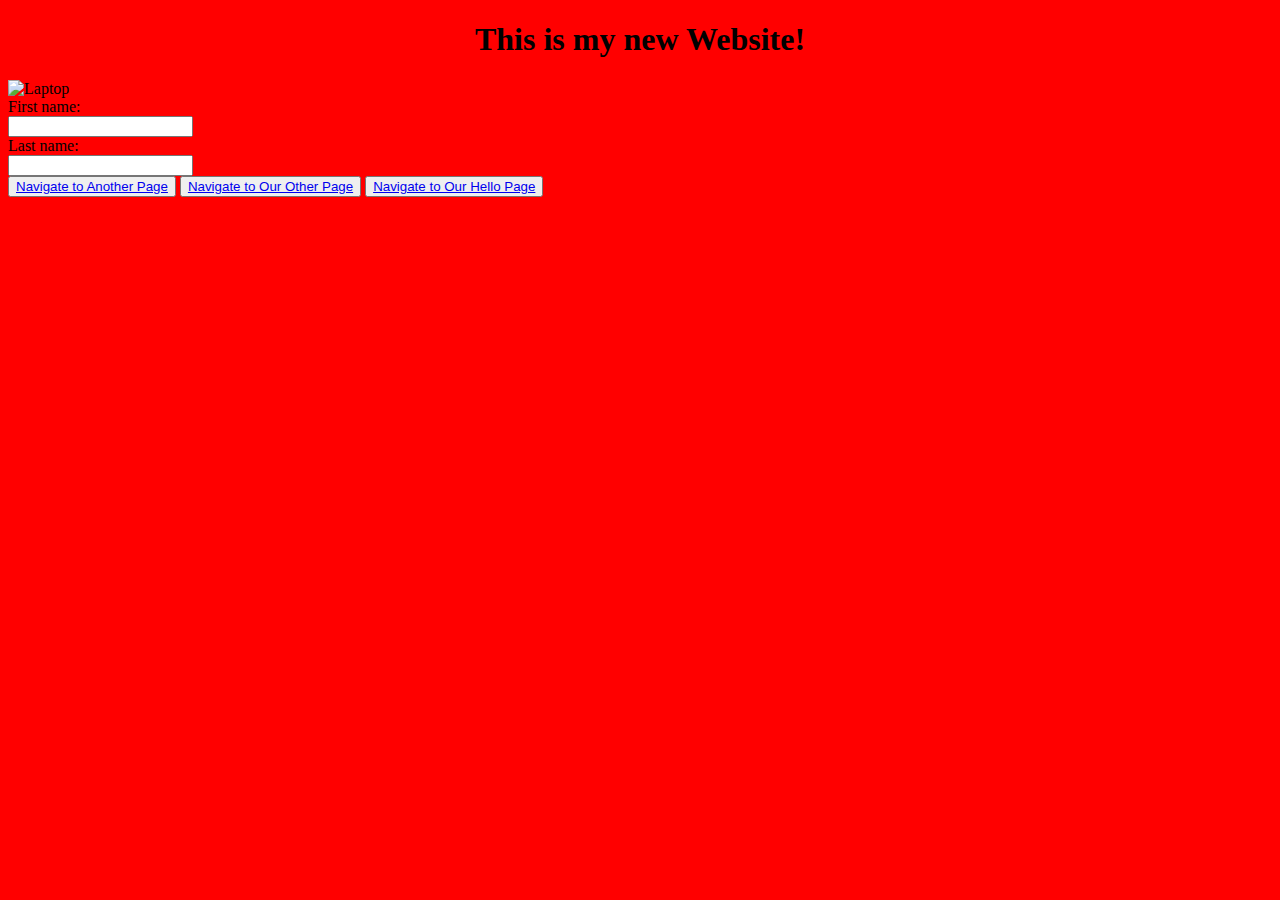
==== src/main/resources/static/index.html @ 952d8736 "Add files via upload" ====
<!DOCTYPE html>
<html lang="en">
<head>
    <meta charset="UTF-8">
    <title>Marcus' Website</title>
    <link rel="stylesheet" href="index.css">
</head>
<body id="body">

    <h1 id="mainh1">This is my new Website!</h1>
    <img src="https://cdn.pixabay.com/photo/2014/05/02/21/50/laptop-336378_960_720.jpg" width="500px" height="500px" alt="Laptop">

    <form>
        <label for="fName">First name:</label><br>
        <input type="text" id="fName" name="fName"><br>
        <label for="lName">Last name:</label><br>
        <input type="text" id="lName" name="lName">
    </form>

    <button id="navBut"><a href="/newFile">Navigate to Another Page</a></button>

    <button id="newNavBut"><a href="newHTMLfile.html">Navigate to Our Other Page</a></button>

    <button id="helloBut"><a href="/hello">Navigate to Our Hello Page</a></button>


    <!--    <input type="submit" onclick="ourFunction()">Navigate to Another Page!</input>-->
</body>
</html>
---- src/main/resources/static/index.css ----
#body {
    background-color: red;
}

#mainh1 {
    text-align: center;
}

#navBut {
    cursor: pointer;
}
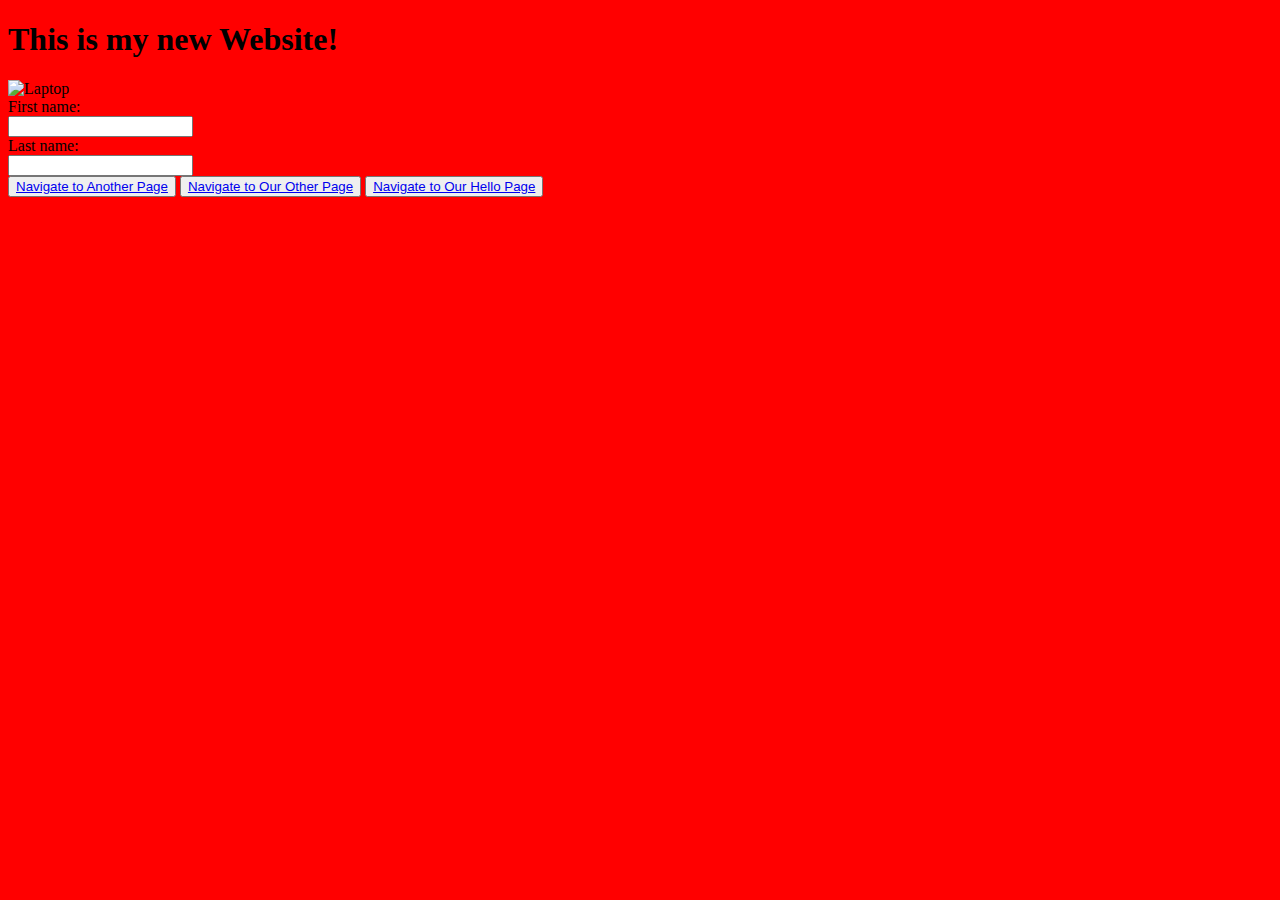
==== commit 0625f9d7: "Update index.html" ====
--- a/src/main/resources/static/index.html
+++ b/src/main/resources/static/index.html
@@ -7,7 +7,7 @@
 </head>
 <body id="body">
 
-    <h1 id="mainh1">This is my new Website!</h1>
+    <h1 id="mainH1">This is my new Website!</h1>
     <img src="https://cdn.pixabay.com/photo/2014/05/02/21/50/laptop-336378_960_720.jpg" width="500px" height="500px" alt="Laptop">
 
     <form>
@@ -23,7 +23,6 @@
 
     <button id="helloBut"><a href="/hello">Navigate to Our Hello Page</a></button>
 
-
     <!--    <input type="submit" onclick="ourFunction()">Navigate to Another Page!</input>-->
 </body>
-</html>+</html>
